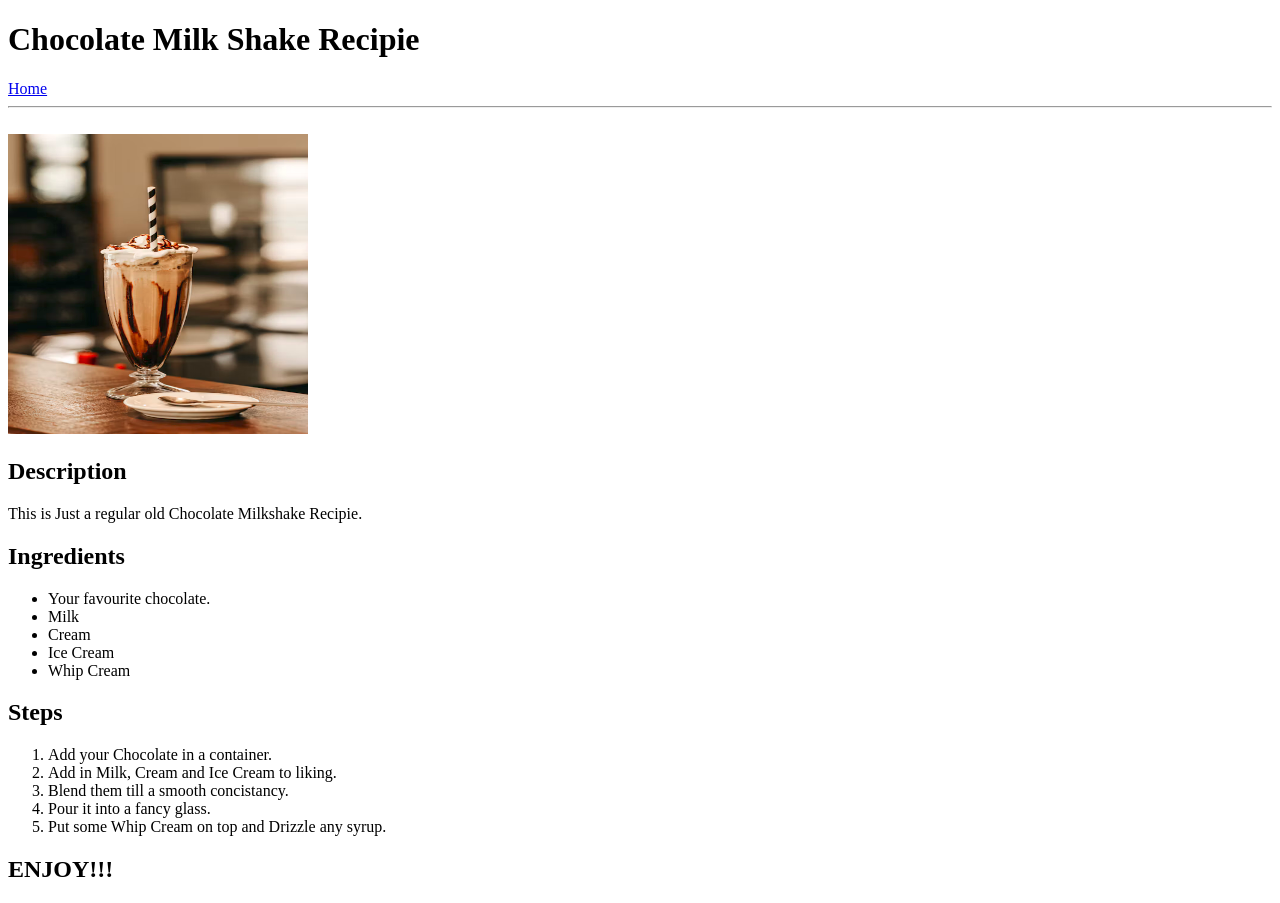
==== recipies/choclate-milk-shake.html @ cd75c0dc "ADD missing STEPS header to Naan Recipie page ADD Chocolate Milkshake recipie page as 'choclate-milk" ====
<!doctype html>
<html lang="en">
  <head>
    <meta charset="UTF-8" />
    <meta name="viewport" content="width=device-width, initial-scale=1.0" />
    <title>Chocolate Milk Shake</title>
  </head>
  <body>
    <h1>Chocolate Milk Shake Recipie</h1>
    <a href="../index.html">Home</a>
    <hr />
    <br />
    <img src="../images/ChocolateMilkshake.png" height="300px" width="300px" />
    <h2>Description</h2>
    <p>This is Just a regular old Chocolate Milkshake Recipie.</p>
    <h2>Ingredients</h2>
    <ul>
      <li>Your favourite chocolate.</li>
      <li>Milk</li>
      <li>Cream</li>
      <li>Ice Cream</li>
      <li>Whip Cream</li>
    </ul>
    <h2>Steps</h2>
    <ol>
      <li>Add your Chocolate in a container.</li>
      <li>Add in Milk, Cream and Ice Cream to liking.</li>
      <li>Blend them till a smooth concistancy.</li>
      <li>Pour it into a fancy glass.</li>
      <li>Put some Whip Cream on top and Drizzle any syrup.</li>
    </ol>
    <h2>ENJOY!!!</h2>
  </body>
</html>
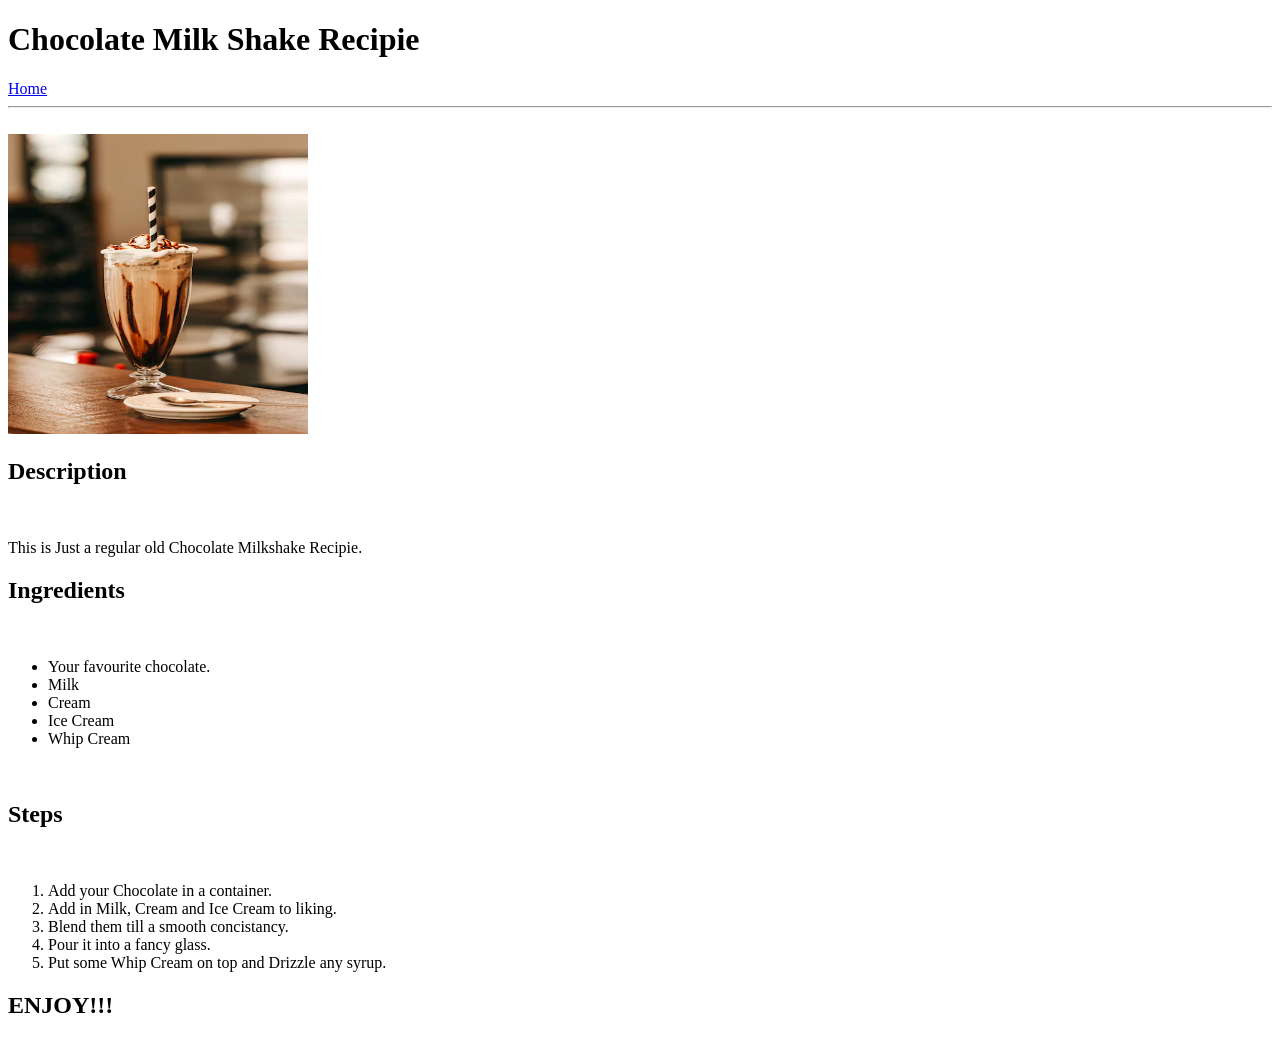
==== commit d41d28f6: "Add Style to the chocolate-milk-shake-recipie.html" ====
--- a/recipies/choclate-milk-shake.html
+++ b/recipies/choclate-milk-shake.html
@@ -1,19 +1,27 @@
-<!doctype html>
+<!Doctype html>
 <html lang="en">
   <head>
     <meta charset="UTF-8" />
     <meta name="viewport" content="width=device-width, initial-scale=1.0" />
     <title>Chocolate Milk Shake</title>
+    <link rel="stylesheet" href="chocolate-milk-shake-style.css">
   </head>
   <body>
     <h1>Chocolate Milk Shake Recipie</h1>
     <a href="../index.html">Home</a>
     <hr />
     <br />
-    <img src="../images/ChocolateMilkshake.png" height="300px" width="300px" />
+    <div class="all-cont">
+    <img class="image1" src="../images/ChocolateMilkshake.png" height="300px" width="300px" alt="image of a milkshake"/>
+    <br>
+    <div class="description">
     <h2>Description</h2>
+    <br>
     <p>This is Just a regular old Chocolate Milkshake Recipie.</p>
+    </div>
+    <div class="content">
     <h2>Ingredients</h2>
+    <br>
     <ul>
       <li>Your favourite chocolate.</li>
       <li>Milk</li>
@@ -21,7 +29,9 @@
       <li>Ice Cream</li>
       <li>Whip Cream</li>
     </ul>
+    <br>
     <h2>Steps</h2>
+    <br>
     <ol>
       <li>Add your Chocolate in a container.</li>
       <li>Add in Milk, Cream and Ice Cream to liking.</li>
@@ -29,6 +39,8 @@
       <li>Pour it into a fancy glass.</li>
       <li>Put some Whip Cream on top and Drizzle any syrup.</li>
     </ol>
-    <h2>ENJOY!!!</h2>
+    </div>
+    </div>
+    <h2 class="enjoy">ENJOY!!!</h2>
   </body>
 </html>
